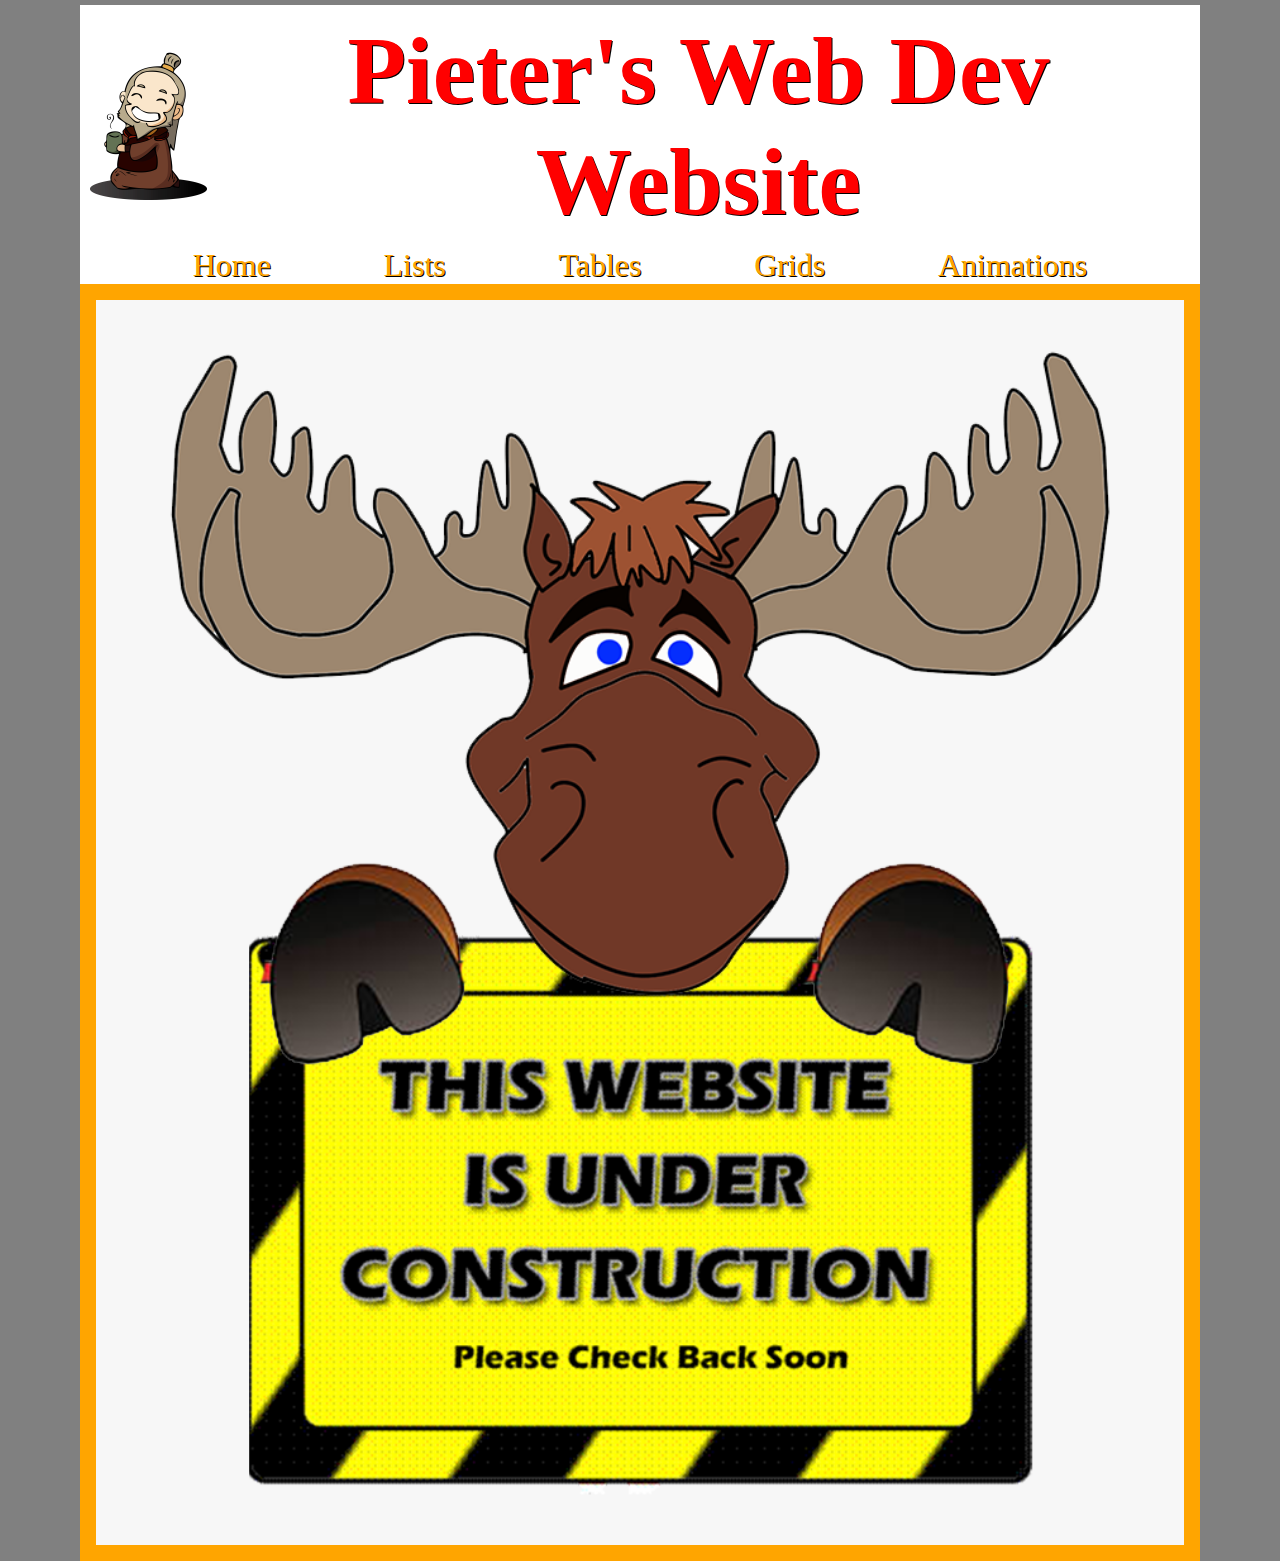
==== animations.html @ bae5f429 "Add files via upload" ====
<!DOCTYPE html>
<html lang="en">

<head>
    <meta charset="UTF-8">
    <meta http-equiv="X-UA-Compatible" content="IE=edge">
    <meta name="viewport" content="width=device-width, initial-scale=1.0">
    <title>animations</title>
    <link rel="stylesheet" href="css/main.css">
    <link rel="shortcut icon" href="images/favicon.png" type="image/x-icon">
</head>

<body>
    <header>
        <img src="images/logo.png" alt="iroh from avater the last airbender as a cute logo">
        <h1>Pieter's Web Dev Website</h1>
    </header>

    <nav>
        <ul>
            <li><a href="index.html">Home</a></li>
            <li><a href="lists.html">Lists</a></li>
            <li><a href="tables.html">Tables</a></li>
            <li><a href="grids.html">Grids</a></li>
            <li><a href="#">Animations</a></li>
        </ul>
    </nav>

    <div class="space"><img src="images/eland_under_construction.png" alt=""></div>
</body>

</html>
---- css/main.css ----
* {
  margin: 0;
  padding: 0;
  box-sizing: border-box;
}

body {
  background-color: gray;
}

.container {
  display: flex;
  flex-direction: column;
  gap: 0.5rem;
  min-width: 700px;
}

header {
  margin-top: 5px;
  margin-right: 5rem;
  margin-left: 5rem;
  min-width: 250px;
  padding: 10px;

  color: red;
  background-color: white;
  text-shadow: 1px 1px black;

  text-align: center;
  font-size: 3rem;

  display: flex;
  align-items: center;
}

header h1 {
  flex: auto;
}

nav {
  margin-right: 5rem;
  margin-left: 5rem;
  min-width: 250px;

  color: gray;
}

nav ul {
  font-size: 2rem;
  list-style: none;

  background-color: white;

  display: flex;
  justify-content: space-evenly;
}

nav a {
  text-decoration: none;
  color: orange;
  text-shadow: 1px 1px black;
}

main {
  margin-right: 5rem;
  margin-left: 5rem;
  padding: 1rem;

  background-color: white;

  flex: 1;
  text-align: center;
}

main h1 {
  text-align: center;
  padding: 0.5rem;
  flex: 1;
}

.space {
  background-color: orange;
  margin-right: 5rem;
  margin-left: 5rem;
  padding: 1rem;
  text-align: center;

  display: flex;
  flex-direction: column;
  gap: 1rem;
  cursor: url("../images/nice-cursor.png"), auto;
}

footer {
  margin-right: 5rem;
  margin-left: 5rem;
  padding: 1rem;

  background-color: white;

  display: flex;
  justify-content: space-between;
}

footer a {
  text-decoration: none;
  color: black;
}

footer a:hover {
  margin-top: auto;
  text-decoration: underline;
}

abbr {
  text-decoration: none;
}
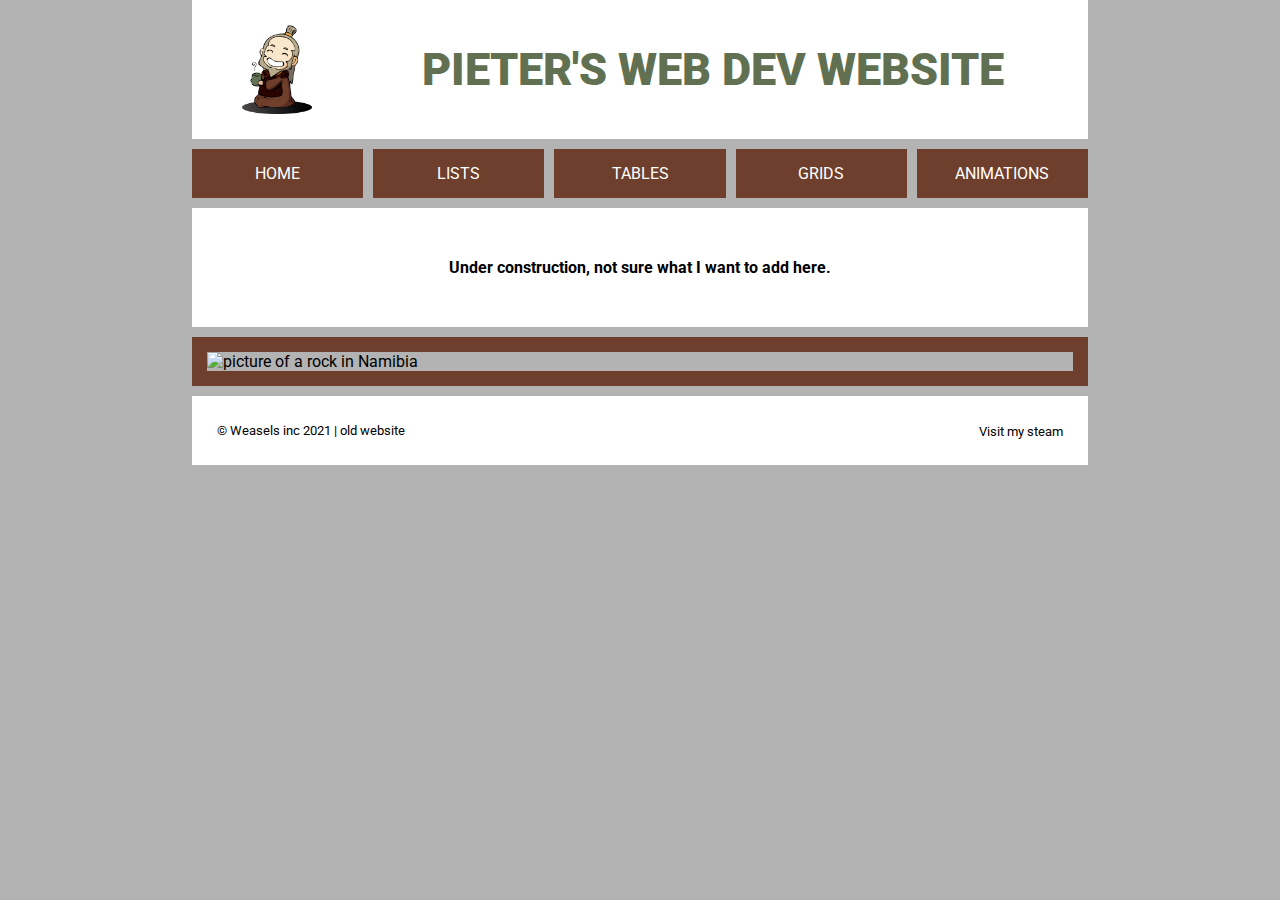
==== commit 402fe462: "Adding under construction" ====
--- a/animations.html
+++ b/animations.html
@@ -5,28 +5,38 @@
     <meta charset="UTF-8">
     <meta http-equiv="X-UA-Compatible" content="IE=edge">
     <meta name="viewport" content="width=device-width, initial-scale=1.0">
-    <title>animations</title>
+    <title>Animations</title>
     <link rel="stylesheet" href="css/main.css">
-    <link rel="shortcut icon" href="images/favicon.png" type="image/x-icon">
 </head>
 
 <body>
+
     <header>
-        <img src="images/logo.png" alt="iroh from avater the last airbender as a cute logo">
-        <h1>Pieter's Web Dev Website</h1>
+        <img src="images/logo.png" alt="iroh from avatar the last airbender as a cute logo">
+        <h1>PIETER'S WEB DEV WEBSITE</h1>
     </header>
-
     <nav>
         <ul>
-            <li><a href="index.html">Home</a></li>
-            <li><a href="lists.html">Lists</a></li>
-            <li><a href="tables.html">Tables</a></li>
-            <li><a href="grids.html">Grids</a></li>
-            <li><a href="#">Animations</a></li>
+            <li><a class="active" href="index.html">HOME</a></li>
+            <li><a class="active" href="lists.html">LISTS</a></li>
+            <li><a class="active" href="tables.html">TABLES</a></li>
+            <li><a class="active" href="grids.html">GRIDS</a></li>
+            <li><a class="active" href="#">ANIMATIONS</a></li>
         </ul>
     </nav>
+    <main>
+        <div id="banner">
+            <p>Under construction, not sure what I want to add here.</p>
+        </div>
+        <figure id="boulder">
+            <img src="https://media.giphy.com/media/JIX9t2j0ZTN9S/giphy.gif" alt="picture of a rock in Namibia">
+        </figure>
+    </main>
+    <footer>
+        <small>&copy; Weasels inc 2021<a href="oldindex.html"> | old website</a></small>
+        <a target="_blank" href="https://steamcommunity.com/id/Weas95"><small>Visit my steam</small></a>
+    </footer>
 
-    <div class="space"><img src="images/eland_under_construction.png" alt=""></div>
 </body>
 
 </html>--- a/css/main.css
+++ b/css/main.css
@@ -1,105 +1,145 @@
+@import url("https://fonts.googleapis.com/css2?family=Roboto:wght@400;700;900&display=swap");
+
 * {
+  box-sizing: border-box;
   margin: 0;
   padding: 0;
-  box-sizing: border-box;
 }
 
 body {
-  background-color: gray;
+  font-family: "Roboto", sans-serif;
+  background-color: #b3b3b3;
+  display: flex;
+  flex-direction: column;
+  align-items: center;
+  gap: 10px;
 }
 
-.container {
-  display: flex;
-  flex-direction: column;
-  gap: 0.5rem;
-  min-width: 700px;
-}
-
+/* Start of header upmake */
 header {
-  margin-top: 5px;
-  margin-right: 5rem;
-  margin-left: 5rem;
-  min-width: 250px;
-  padding: 10px;
-
-  color: red;
-  background-color: white;
-  text-shadow: 1px 1px black;
-
-  text-align: center;
-  font-size: 3rem;
+  height: auto;
+  width: 70%;
 
   display: flex;
-  align-items: center;
+  background-color: white;
 }
 
 header h1 {
-  flex: auto;
+  text-align: center;
+  align-self: center;
+  flex-grow: 1;
+  font-size: 45px;
+  font-weight: 900;
+  color: #617051;
 }
 
+header img {
+  max-height: 161px;
+  max-width: 145px;
+  padding: 25px;
+  padding-left: 50px;
+  flex: 1;
+}
+
+/* end of header upmake */
+
+/* Start of Navigation upmake */
 nav {
-  margin-right: 5rem;
-  margin-left: 5rem;
-  min-width: 250px;
-
-  color: gray;
+  width: 70%;
 }
 
 nav ul {
-  font-size: 2rem;
-  list-style: none;
-
-  background-color: white;
-
   display: flex;
-  justify-content: space-evenly;
+  justify-content: space-between;
+  gap: 10px;
 }
 
-nav a {
-  text-decoration: none;
-  color: orange;
-  text-shadow: 1px 1px black;
+nav ul li {
+  width: 200px;
+  list-style: none;
+  text-align: center;
+
+  background-color: #6e3f2c;
 }
 
+nav ul li a {
+  padding: 15px 0px 15px 0px;
+  display: block;
+  background-color: #6e3f2c;
+  color: white;
+  text-decoration: none;
+}
+
+.active:hover {
+  text-decoration: underline;
+  color: #6e3f2c;
+  background-color: white;
+}
+
+/* end of nav upmake */
+
+/* start of main upmake */
 main {
-  margin-right: 5rem;
-  margin-left: 5rem;
-  padding: 1rem;
+  display: flex;
+  flex-direction: column;
+  gap: 10px;
+  height: auto;
+  width: 70%;
+}
 
+/* end of main upmake */
+
+/* start of banner upmake */
+#banner {
+  padding: 50px;
   background-color: white;
-
-  flex: 1;
   text-align: center;
 }
 
-main h1 {
-  text-align: center;
-  padding: 0.5rem;
-  flex: 1;
+#banner h1 {
+  font-weight: 900;
+  padding-bottom: 30px;
+  color: #6e3f2c;
 }
 
-.space {
-  background-color: orange;
-  margin-right: 5rem;
-  margin-left: 5rem;
-  padding: 1rem;
-  text-align: center;
+#banner p {
+  font-weight: 700;
+}
 
+#banner abbr {
+  text-decoration: none;
+}
+
+/* end of banner upmake */
+
+/* start of boulder upmake */
+main figure {
   display: flex;
   flex-direction: column;
-  gap: 1rem;
-  cursor: url("../images/nice-cursor.png"), auto;
+
+  border: #6e3f2c 15px solid;
 }
 
+main figure figcaption {
+  padding: 20px 0 20px 0;
+  text-align: center;
+  background-color: white;
+  color: #6e3f2c;
+  font-weight: 700;
+}
+
+/* end of boulder upmake */
+
+/* start of footer upmake */
+
 footer {
-  margin-right: 5rem;
-  margin-left: 5rem;
-  padding: 1rem;
-
-  background-color: white;
-
   display: flex;
   justify-content: space-between;
+  width: 70%;
+  padding: 25px;
+  background: white;
+  text-align: center;
+  align-items: center;
 }
 
 footer a {
@@ -108,10 +148,7 @@
 }
 
 footer a:hover {
-  margin-top: auto;
   text-decoration: underline;
 }
 
-abbr {
-  text-decoration: none;
-}
+/* end of footer upmake */
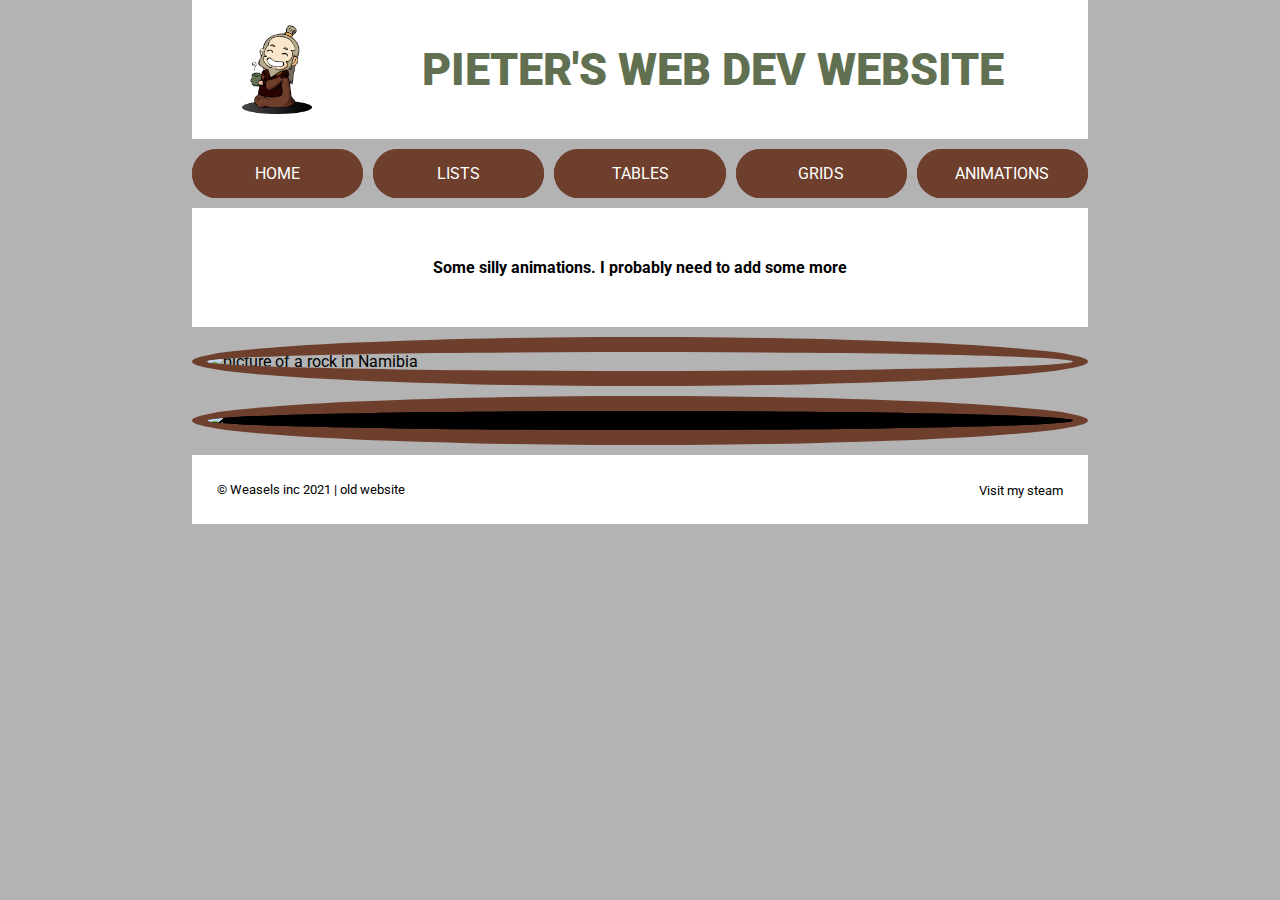
==== commit 92842cf2: "Added some content to the animations page" ====
--- a/animations.html
+++ b/animations.html
@@ -6,7 +6,7 @@
     <meta http-equiv="X-UA-Compatible" content="IE=edge">
     <meta name="viewport" content="width=device-width, initial-scale=1.0">
     <title>Animations</title>
-    <link rel="stylesheet" href="css/main.css">
+    <link rel="stylesheet" href="css/animations.css">
 </head>
 
 <body>
@@ -17,19 +17,22 @@
     </header>
     <nav>
         <ul>
-            <li><a class="active" href="index.html">HOME</a></li>
-            <li><a class="active" href="lists.html">LISTS</a></li>
-            <li><a class="active" href="tables.html">TABLES</a></li>
-            <li><a class="active" href="grids.html">GRIDS</a></li>
-            <li><a class="active" href="#">ANIMATIONS</a></li>
+            <li class="first"><a class="active first" href="index.html">HOME</a></li>
+            <li class="second"><a class="active second" href="lists.html">LISTS</a></li>
+            <li class="third"><a class="active third" href="tables.html">TABLES</a></li>
+            <li class="fourth"><a class="active fourth" href="grids.html">GRIDS</a></li>
+            <li class="fifth"><a class="active fifth" href="#">ANIMATIONS</a></li>
         </ul>
     </nav>
     <main>
         <div id="banner">
-            <p>Under construction, not sure what I want to add here.</p>
+            <p>Some silly animations. I probably need to add some more</p>
         </div>
         <figure id="boulder">
             <img src="https://media.giphy.com/media/JIX9t2j0ZTN9S/giphy.gif" alt="picture of a rock in Namibia">
+        </figure>
+        <figure id="sheep">
+            <img src="https://media.giphy.com/media/80Q9OrKn4abnO/giphy.gif" alt="picture of a rock in Namibia">
         </figure>
     </main>
     <footer>
--- a/css/animations.css
+++ b/css/animations.css
@@ -0,0 +1,225 @@
+@import url("https://fonts.googleapis.com/css2?family=Roboto:wght@400;700;900&display=swap");
+
+* {
+  box-sizing: border-box;
+  margin: 0;
+  padding: 0;
+}
+
+body {
+  font-family: "Roboto", sans-serif;
+  background-color: #b3b3b3;
+  display: flex;
+  flex-direction: column;
+  align-items: center;
+  gap: 10px;
+}
+
+/* Start of header upmake */
+header {
+  height: auto;
+  width: 70%;
+
+  display: flex;
+  background-color: white;
+}
+
+header h1 {
+  text-align: center;
+  align-self: center;
+  flex-grow: 1;
+  font-size: 45px;
+  font-weight: 900;
+  color: #617051;
+}
+
+header img {
+  max-height: 161px;
+  max-width: 145px;
+  padding: 25px;
+  padding-left: 50px;
+  flex: 1;
+}
+
+/* end of header upmake */
+
+/* Start of Navigation upmake */
+nav {
+  width: 70%;
+}
+
+nav ul {
+  display: flex;
+  justify-content: space-between;
+  gap: 10px;
+}
+
+nav ul li {
+  width: 200px;
+  list-style: none;
+  text-align: center;
+
+  background-color: #6e3f2c;
+}
+
+nav ul li a {
+  padding: 15px 0px 15px 0px;
+  display: block;
+  background-color: #6e3f2c;
+  color: white;
+  text-decoration: none;
+}
+
+.active:hover {
+  text-decoration: underline;
+  color: #6e3f2c;
+  background-color: white;
+}
+
+/* end of nav upmake */
+
+/* start of main upmake */
+main {
+  display: flex;
+  flex-direction: column;
+  gap: 10px;
+  height: auto;
+  width: 70%;
+}
+
+/* end of main upmake */
+
+/* start of banner upmake */
+#banner {
+  padding: 50px;
+  background-color: white;
+  text-align: center;
+}
+
+#banner h1 {
+  font-weight: 900;
+  padding-bottom: 30px;
+  color: #6e3f2c;
+}
+
+#banner p {
+  font-weight: 700;
+}
+
+#banner abbr {
+  text-decoration: none;
+}
+
+/* end of banner upmake */
+
+/* start of boulder upmake */
+main figure {
+  display: flex;
+  flex-direction: column;
+
+  border: #6e3f2c 15px solid;
+}
+
+main figure figcaption {
+  padding: 20px 0 20px 0;
+  text-align: center;
+  background-color: white;
+  color: #6e3f2c;
+  font-weight: 700;
+}
+
+/* end of boulder upmake */
+
+/* start of footer upmake */
+
+footer {
+  display: flex;
+  justify-content: space-between;
+  width: 70%;
+  padding: 25px;
+  background: white;
+  text-align: center;
+  align-items: center;
+}
+
+footer a {
+  text-decoration: none;
+  color: black;
+}
+
+footer a:hover {
+  text-decoration: underline;
+}
+
+/* end of footer upmake */
+
+/* start of animation upmake */
+.first,
+.second,
+.third,
+.fourth,
+.fifth {
+  border-radius: 100px;
+}
+
+.first:hover,
+.second:hover,
+.third:hover,
+.fourth:hover,
+.fifth:hover {
+  animation-name: wiggle;
+  animation-duration: 1s;
+}
+
+@keyframes wiggle {
+  33% {
+    transform: scale(0.95);
+  }
+  66% {
+    transform: scale(1.05);
+  }
+  100% {
+    transform: scale(0.95);
+  }
+}
+
+#boulder,
+#boulder img {
+  border-radius: 100%;
+  animation: rotate 25s linear infinite;
+}
+
+@keyframes rotate {
+  to {
+    transform: rotate(360deg);
+    transform: rotate(360deg);
+    transform: rotate(360deg);
+  }
+}
+
+#sheep,
+#sheep img {
+  border-radius: 100%;
+  animation: beweeg 10s linear infinite;
+  background-color: black;
+}
+
+@keyframes beweeg {
+  15% {
+    transform: scale(0.3);
+  }
+  30% {
+    transform: scale(1.05);
+  }
+  45% {
+    transform: scale(0.5);
+  }
+  60% {
+    transform: translateX(100px);
+  }
+  75% {
+    transform: translateX(-100px);
+  }
+  100% {
+  }
+}
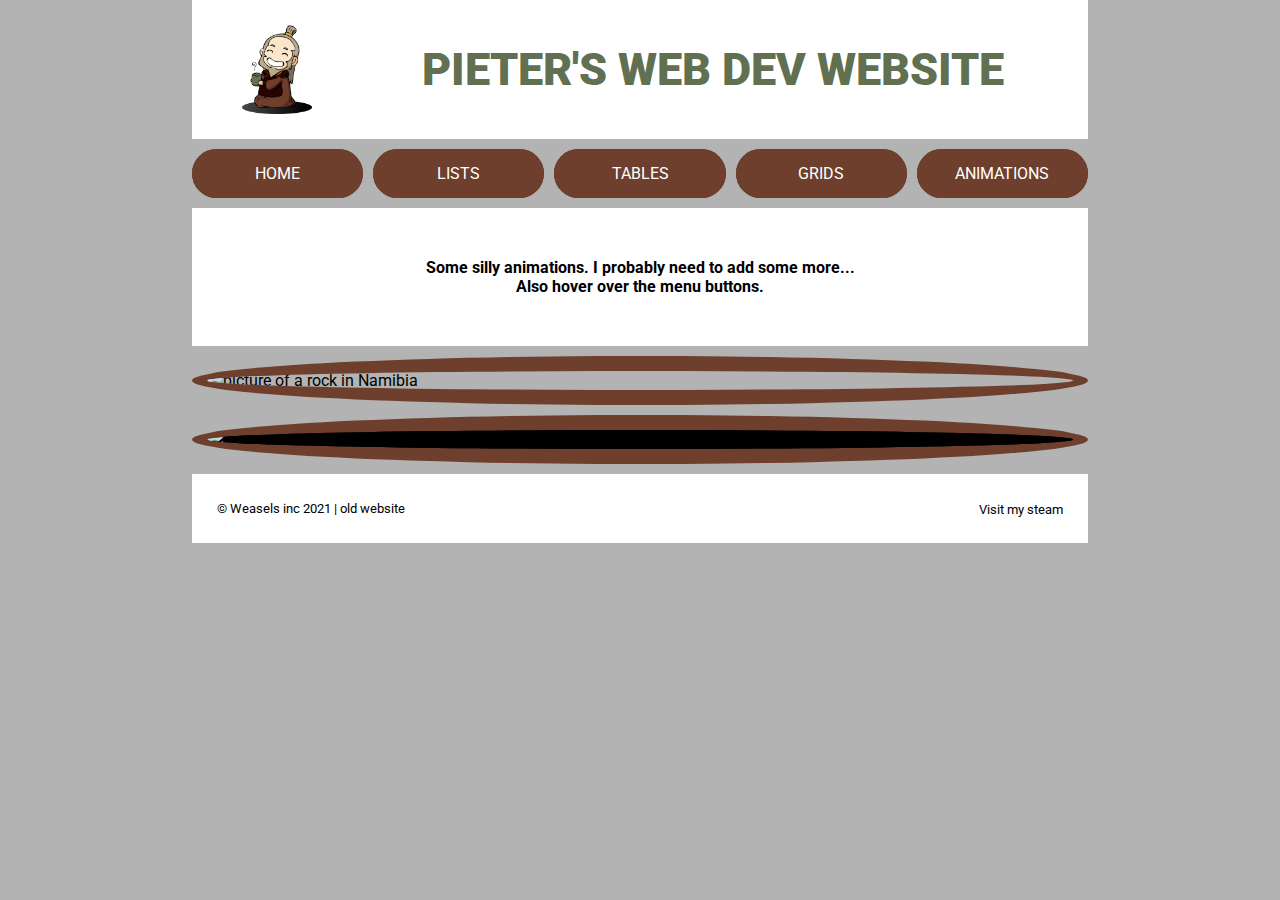
==== commit c9482457: "added some text to animations banner" ====
--- a/animations.html
+++ b/animations.html
@@ -26,7 +26,7 @@
     </nav>
     <main>
         <div id="banner">
-            <p>Some silly animations. I probably need to add some more</p>
+            <p>Some silly animations. I probably need to add some more...<br />Also hover over the menu buttons. </p>
         </div>
         <figure id="boulder">
             <img src="https://media.giphy.com/media/JIX9t2j0ZTN9S/giphy.gif" alt="picture of a rock in Namibia">
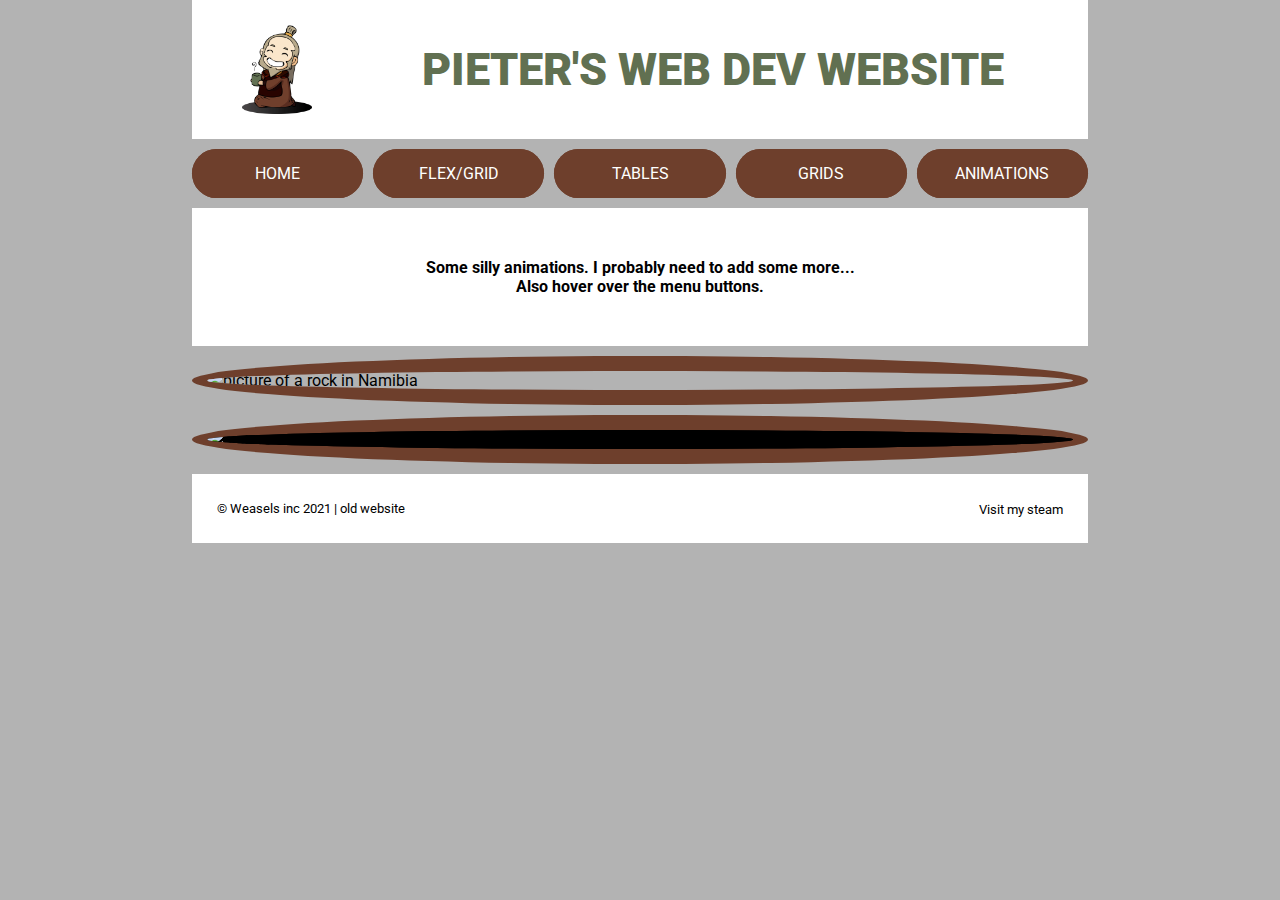
==== commit ce707c74: "Started working on flex/box tab" ====
--- a/animations.html
+++ b/animations.html
@@ -18,7 +18,7 @@
     <nav>
         <ul>
             <li class="first"><a class="active first" href="index.html">HOME</a></li>
-            <li class="second"><a class="active second" href="lists.html">LISTS</a></li>
+            <li class="second"><a class="active second" href="lists.html">FLEX/GRID</a></li>
             <li class="third"><a class="active third" href="tables.html">TABLES</a></li>
             <li class="fourth"><a class="active fourth" href="grids.html">GRIDS</a></li>
             <li class="fifth"><a class="active fifth" href="#">ANIMATIONS</a></li>
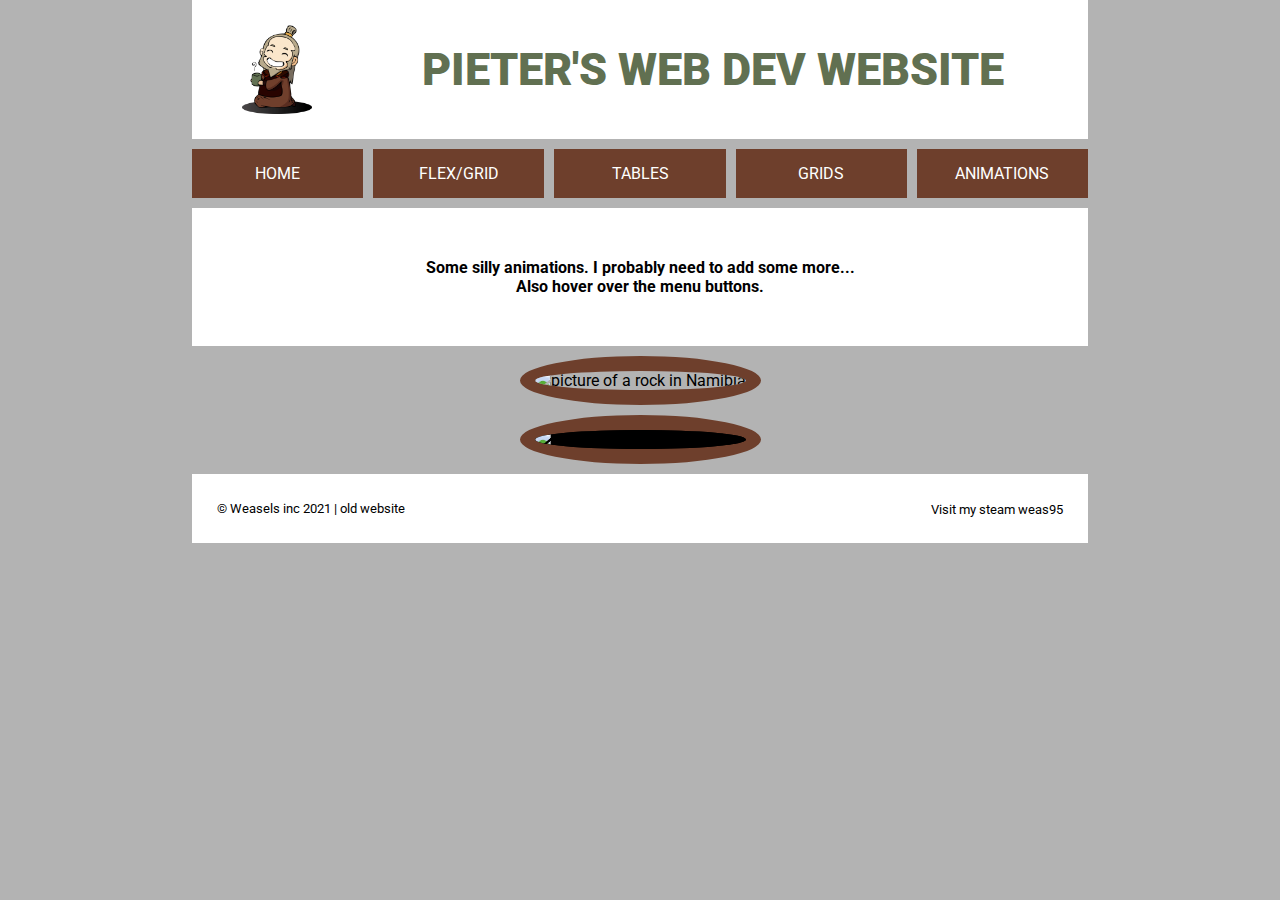
==== commit 9eedca52: "Add files via upload" ====
--- a/animations.html
+++ b/animations.html
@@ -37,7 +37,7 @@
     </main>
     <footer>
         <small>&copy; Weasels inc 2021<a href="oldindex.html"> | old website</a></small>
-        <a target="_blank" href="https://steamcommunity.com/id/Weas95"><small>Visit my steam</small></a>
+        <a target="_blank" href="https://steamcommunity.com/id/Weas95"><small>Visit my steam weas95</small></a>
     </footer>
 
 </body>
--- a/css/animations.css
+++ b/css/animations.css
@@ -116,8 +116,9 @@
 main figure {
   display: flex;
   flex-direction: column;
-
+  width: fit-content;
   border: #6e3f2c 15px solid;
+  align-self: center;
 }
 
 main figure figcaption {
@@ -154,13 +155,6 @@
 /* end of footer upmake */
 
 /* start of animation upmake */
-.first,
-.second,
-.third,
-.fourth,
-.fifth {
-  border-radius: 100px;
-}
 
 .first:hover,
 .second:hover,
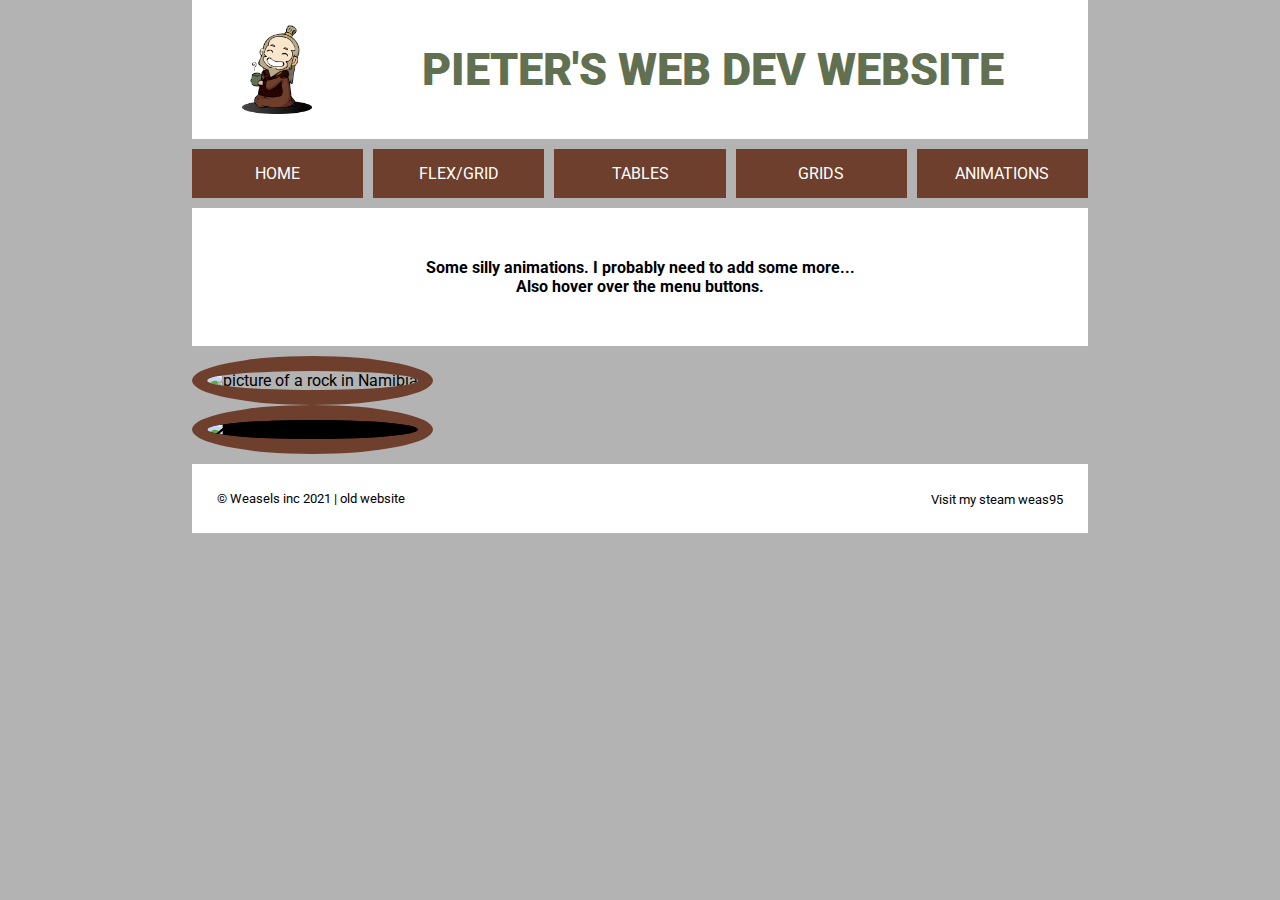
==== commit f9f726c9: "Add files via upload" ====
--- a/animations.html
+++ b/animations.html
@@ -8,6 +8,7 @@
     <title>Animations</title>
     <link rel="stylesheet" href="css/animations.css">
 </head>
+<!-- update ffs  -->
 
 <body>
 
@@ -28,12 +29,14 @@
         <div id="banner">
             <p>Some silly animations. I probably need to add some more...<br />Also hover over the menu buttons. </p>
         </div>
-        <figure id="boulder">
-            <img src="https://media.giphy.com/media/JIX9t2j0ZTN9S/giphy.gif" alt="picture of a rock in Namibia">
-        </figure>
-        <figure id="sheep">
-            <img src="https://media.giphy.com/media/80Q9OrKn4abnO/giphy.gif" alt="picture of a rock in Namibia">
-        </figure>
+        <div id="quick">
+            <figure id="boulder">
+                <img src="https://media.giphy.com/media/JIX9t2j0ZTN9S/giphy.gif" alt="picture of a rock in Namibia">
+            </figure>
+            <figure id="sheep">
+                <img src="https://media.giphy.com/media/80Q9OrKn4abnO/giphy.gif" alt="picture of a rock in Namibia">
+            </figure>
+        </div>
     </main>
     <footer>
         <small>&copy; Weasels inc 2021<a href="oldindex.html"> | old website</a></small>
--- a/css/animations.css
+++ b/css/animations.css
@@ -217,3 +217,5 @@
   100% {
   }
 }
+
+/* update ffs */
